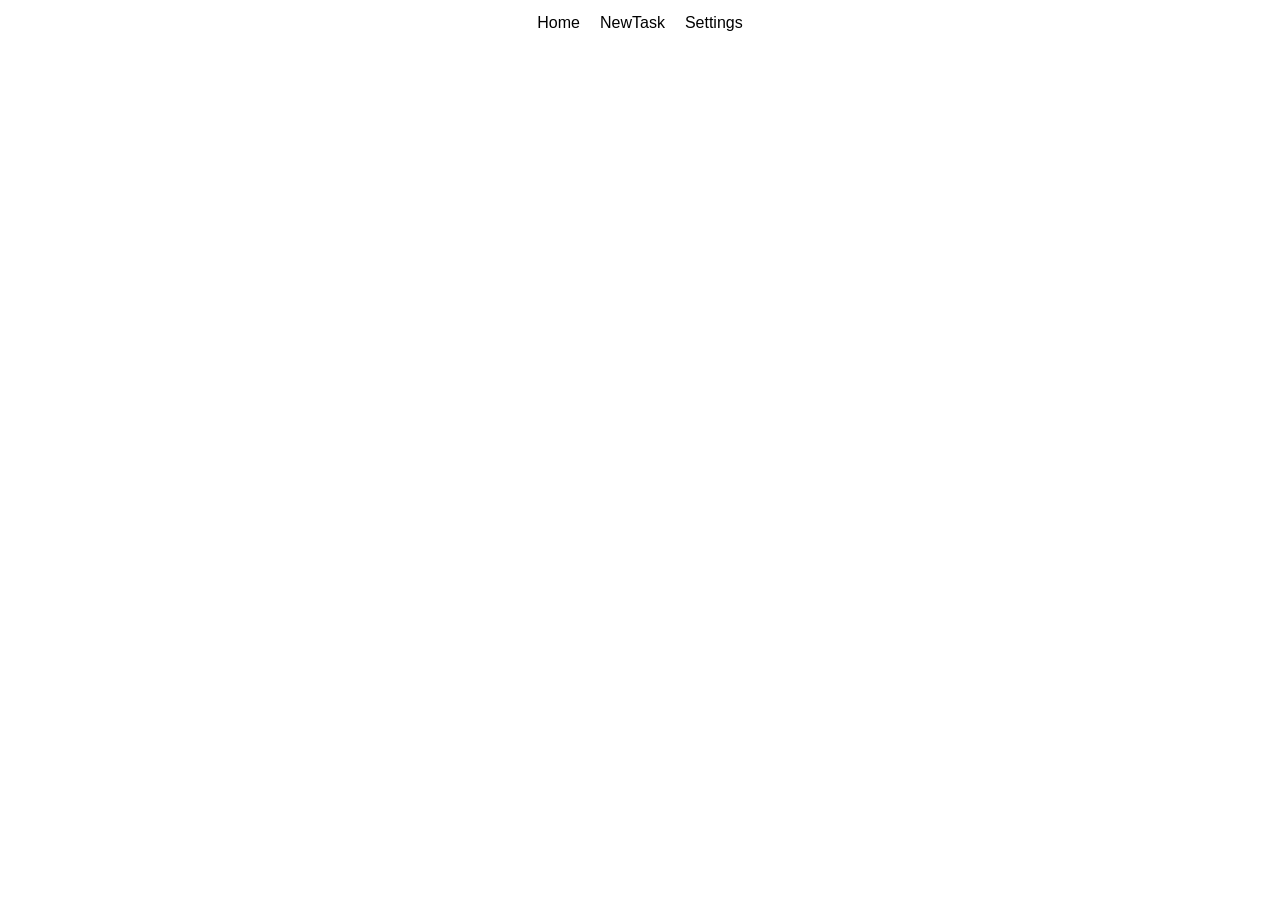
==== todo-list/index.html @ db729a32 "Criação do projeto to-do list. NewTask pronto" ====
<!DOCTYPE html>
<html lang="pt-BR">

<head>
    <meta charset="UTF-8">
    <meta name="viewport" content="width=device-width, initial-scale=1.0">
    <title>To-do List</title>
    <link rel="stylesheet" href="src/css/global.css">
    <link rel="stylesheet" href="src/css/index.css">
</head>

<body>
    <header>
        <ul>
            <li><a href="index.html">Home</a></li>
            <li><a href="src/pages/newtask.html">NewTask</a></li>
            <li><a href="src/pages/settings.html">Settings</a></li>
        </ul>
    </header>

    <main></main>

    <script src="src/js/index.js"></script>
</body>

</html>
---- todo-list/src/css/global.css ----
* {
    box-sizing: border-box;
    margin: 0;
    padding: 0;
    font-family: Arial, Helvetica, sans-serif;
}

header {
    width: 100%;
    height: 5dvh;
    display: flex;
    align-items: center;
    justify-content: center;
    font-size: 16px;
}

ul {
    list-style-type: none;
    display: flex;
    gap: 20px;
}

img {
    width: 25px;
}

a {
    color: black;
    text-decoration: none;
}

a:hover {
    color: blue;
}
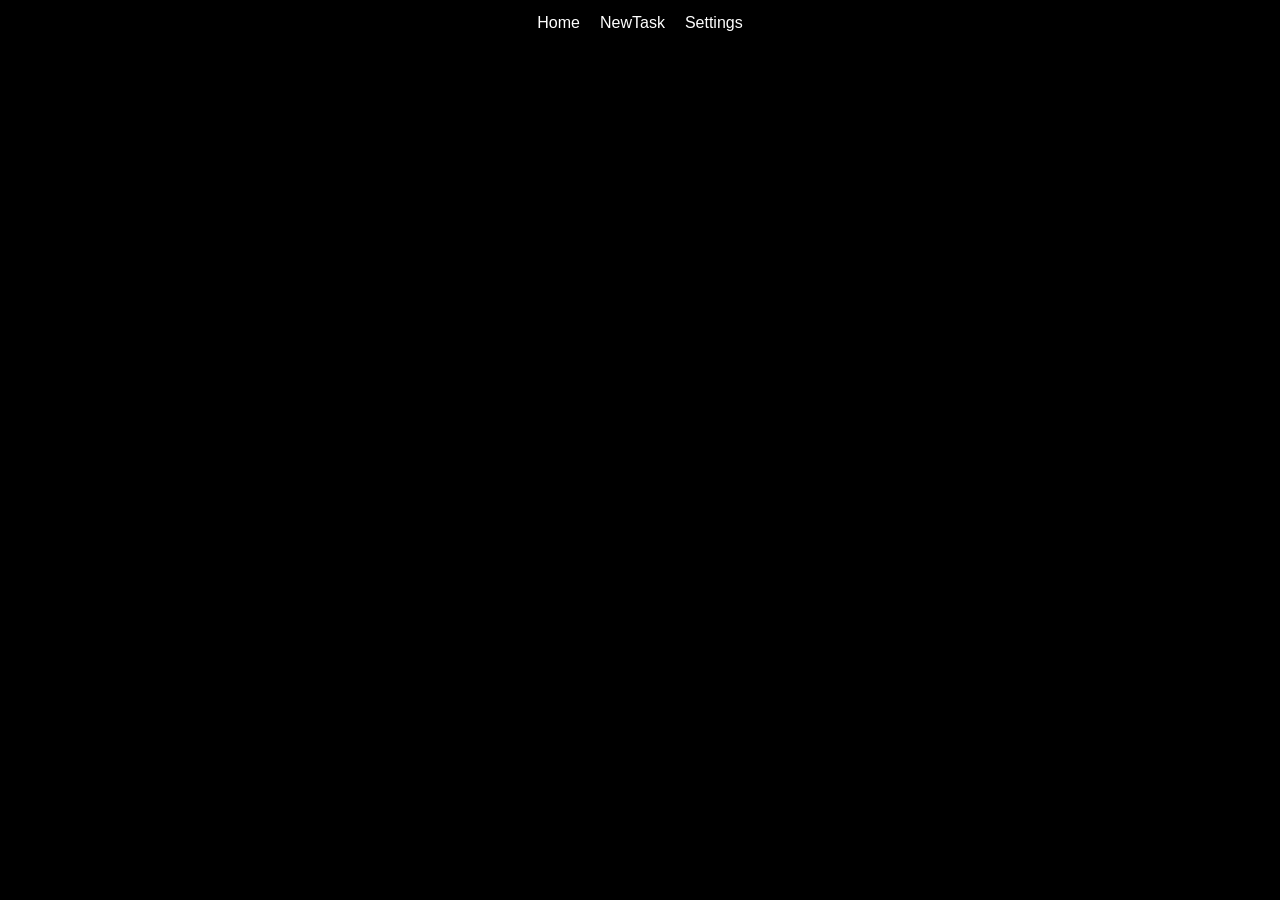
==== commit 735e8ffc: "feat: adiciona modo escuro e atualiza design da página" ====
--- a/todo-list/index.html
+++ b/todo-list/index.html
@@ -4,7 +4,7 @@
 <head>
     <meta charset="UTF-8">
     <meta name="viewport" content="width=device-width, initial-scale=1.0">
-    <title>To-do List</title>
+    <title>Home</title>
     <link rel="stylesheet" href="src/css/global.css">
     <link rel="stylesheet" href="src/css/index.css">
 </head>
@@ -18,9 +18,13 @@
         </ul>
     </header>
 
-    <main></main>
+    <main>
+        <div id="view"></div>
+        <div id="edit"></div>
+    </main>
 
     <script src="src/js/index.js"></script>
+    <script src="src/js/global.js"></script>
 </body>
 
 </html>
--- a/todo-list/src/css/global.css
+++ b/todo-list/src/css/global.css
@@ -1,34 +1,44 @@
+:root {
+  --first-color: white;
+  --secound-color: black;
+}
+
 * {
-    box-sizing: border-box;
-    margin: 0;
-    padding: 0;
-    font-family: Arial, Helvetica, sans-serif;
+  box-sizing: border-box;
+  margin: 0;
+  padding: 0;
+  font-family: Arial, Helvetica, sans-serif;
+}
+
+body {
+  background-color: var(--first-color);
+  color: var(--secound-color);
 }
 
 header {
-    width: 100%;
-    height: 5dvh;
-    display: flex;
-    align-items: center;
-    justify-content: center;
-    font-size: 16px;
+  width: 100%;
+  height: 5dvh;
+  display: flex;
+  align-items: center;
+  justify-content: center;
+  font-size: 16px;
 }
 
 ul {
-    list-style-type: none;
-    display: flex;
-    gap: 20px;
+  list-style-type: none;
+  display: flex;
+  gap: 20px;
 }
 
 img {
-    width: 25px;
+  width: 25px;
 }
 
 a {
-    color: black;
-    text-decoration: none;
+  color: var(--secound-color);
+  text-decoration: none;
 }
 
 a:hover {
-    color: blue;
-}+  color: blue;
+}
--- a/todo-list/src/css/index.css
+++ b/todo-list/src/css/index.css
@@ -0,0 +1,103 @@
+#view {
+  width: 100%;
+  height: auto;
+  display: grid;
+  /* Cria colunas automaticamente, com no mínimo 200px, ocupando o espaço disponível */
+  grid-template-columns: repeat(auto-fill, minmax(200px, 1fr));
+  place-items: center;
+  padding: 5px;
+  gap: 10px;
+}
+
+.card {
+  background-color: white;
+  color: black;
+  border: 1px solid rgb(155, 155, 155);
+  border-radius: 5px;
+  width: 200px;
+  height: auto;
+  padding: 15px;
+  display: flex;
+  flex-direction: column;
+}
+
+.title {
+  width: 100%;
+  height: 40px;
+  font-size: 16px;
+}
+
+.description {
+  width: 100%;
+  height: 40px;
+  font-size: 16px;
+}
+
+.flexButtons {
+  display: flex;
+  width: 100%;
+  gap: 10px;
+}
+
+.delet,
+.edit {
+  background-color: rgb(255, 0, 0);
+  width: 90%;
+  color: white;
+  border: none;
+  border-radius: 5px;
+  padding: 7px;
+  cursor: pointer;
+  font-size: 16px;
+}
+
+.edit {
+  background-color: rgb(13, 192, 13);
+}
+
+.delet:hover {
+  background-color: rgb(179, 0, 0);
+}
+
+.edit:hover {
+  background-color: rgb(14, 143, 14);
+}
+
+/**** EDIT ****/
+
+#edit {
+  width: 100%;
+  height: auto;
+  display: flex;
+  justify-content: center;
+}
+
+.editArea {
+  width: auto;
+  display: flex;
+  flex-direction: column;
+  gap: 10px;
+}
+
+.inputEdit {
+  padding: 10px;
+  width: 400px;
+  border: 1px solid black;
+  border-radius: 5px;
+  font-size: 16px;
+}
+
+button {
+  background-color: rgb(255, 153, 0);
+  color: white;
+  width: 100%;
+  padding: 10px;
+  border: none;
+  border-radius: 5px;
+  font-size: 16px;
+  cursor: pointer;
+}
+
+button:hover {
+  background-color: rgb(255, 123, 0);
+}
